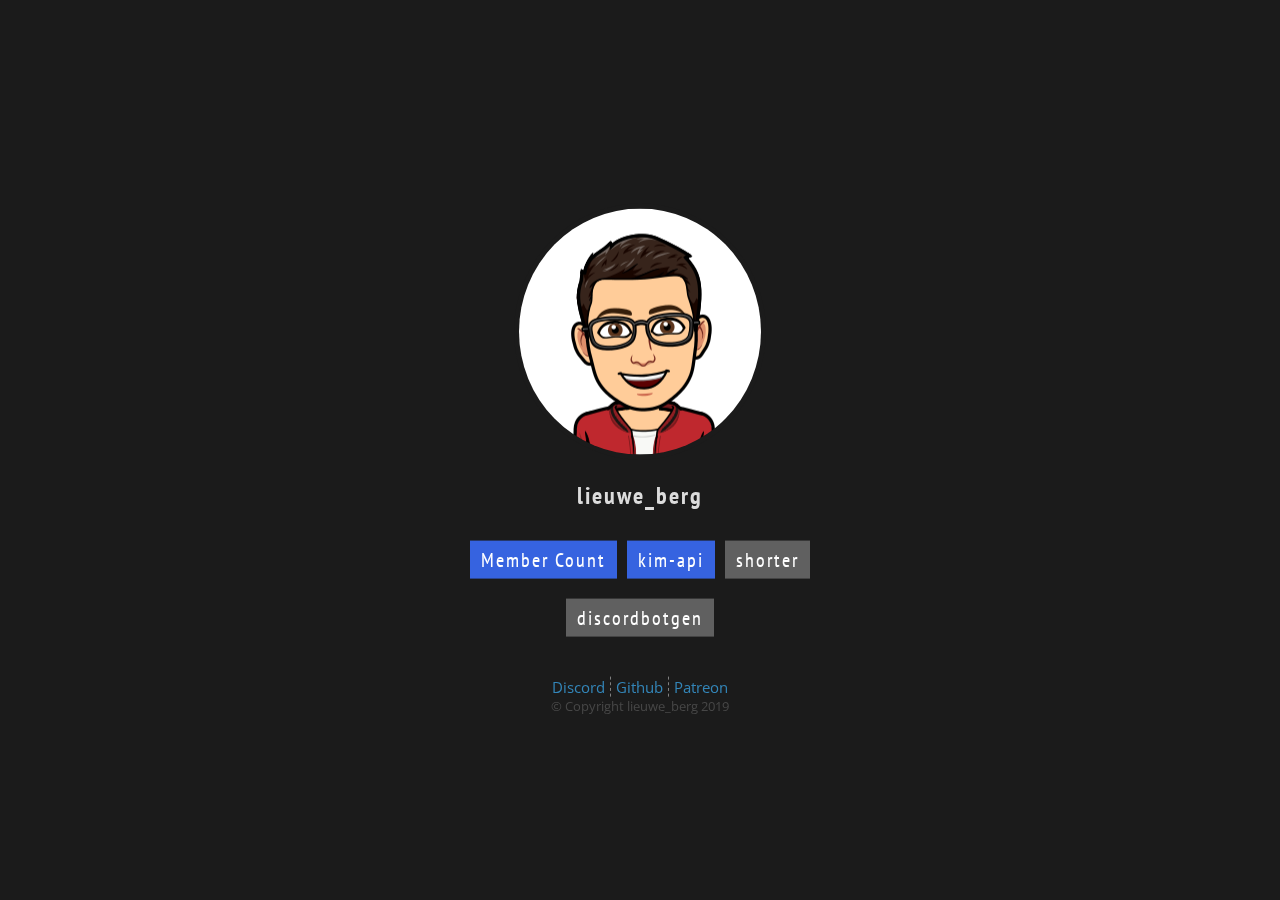
==== index.html @ f9e83baa "moved files to root" ====
<!DOCTYPE html>
<html lang="en">
<head>
    <meta charset="UTF-8">
    <meta name="viewport" content="width=device-width, initial-scale=1.0">
    <meta name="description" content="lieuwe_berg's website. Contains links to my various projects, and is where I host most of my projects.">
    <meta name="keywords" content="lieuwe,berg,lieuweberg,lieuwe_berg,member,count,membercount">
    <meta name="theme-color" content="#3663e0">

    <meta name="google-site-verification" content="DJAQJxr8yvXOwK5DV8HcX8gaXQCfw4MkWkRWyykpe2Y">

    <title>home | lieuweberg.com</title>
    
    <!-- Links -->
    <link rel="stylesheet" href="/css/index.css">
    <link href="https://fonts.googleapis.com/css?family=Open+Sans|PT+Sans+Narrow" rel="stylesheet">

    <!-- Icon -->
    <link rel="shortcut icon" type="image/x-icon" href="/images/icons/pfp.ico" />

</head>
<body>

    <div id="main-container">

        <img id="pfp" src="/images/icons/pfp.png" alt="profile picture">
        <h2>lieuwe_berg</h2>

        <div id="projects-container">
            <a href="/membercount">Member Count</a>
            <a href="https://npmjs.org/package/kim-api">kim-api</a>
            <a href="#" class="in-development">shorter</a>
        </div>

        <div id="projects-container">
            <a href="#" class="in-development">discordbotgen</a>
        </div>

        <div id="footer">
            <a href="https://discord.gg/dWMgWWw" target="_blank" class="first">Discord</a>
            <a href="https://github.com/lieuwe-berg" target="_blank">Github</a>
            <a href="https://patreon.com/member_count" target="_blank" class="last">Patreon</a>
            <p>© Copyright lieuwe_berg 2019</p>
        </div>

    </div>

</body>
</html>
---- css/index.css ----
body {
    margin: 0;
    background: #1b1b1b;
}

#main-container {
    position: fixed;
    top: 50%;
    left: 50%;
    transform: translate(-50%,-50%);

    display: flex;
    justify-content: center;
    align-content: center;
    flex-direction: column;
}

#projects-container {
  display: flex;
}

img#pfp {
    border: 1px solid #1b1b1b;
    border-radius: 50%;
    border-width: 5px;
    height: 40%;
    margin-left: auto;
    margin-right: auto;
}

h2 {
    color: #dcdcdc;
    font-family: 'PT Sans Narrow', Arial, Helvetica, sans-serif;
    text-align: center;
    letter-spacing: 2px;
}

#projects-container {
    display: flex;
    flex-wrap: wrap;
    justify-content: center;
}

#projects-container a {
    text-decoration: none;
    color: white;
    font-family: 'PT Sans Narrow', Arial, Helvetica, sans-serif;
    font-size: 20px;
    letter-spacing: 2px;

    margin: 10px 5px;
    padding: 6px 11px;

    background-color: #3663e0;
    border: 0px solid #3663e0;

    transition: background-color .3s ease-in-out;
}

#projects-container a:hover {
    background-color: #4b74e6;
}

.in-development {
    background-color: #606060 !important;
}

.in-development:hover {
    background-color: #676677 !important;
}

#footer {
    display: flex;
    justify-content: center;
}

#footer p {
    color: #474747;
    font-family: 'Open Sans', Arial, Helvetica, sans-serif;
    font-size: 13px;

    margin-top: 50px;
    position: absolute;
}

#footer a {
    text-decoration: none;
    color: #3386b9;
    font-family: 'Open Sans', Arial, Helvetica, sans-serif;
    font-size: 15px;

    margin-top: 30px;

    transition: letter-spacing .5s ease-in-out;
}

#footer a:not(.first) {
    padding-left: 5px;
    border-left: .5px dashed gray;
}

#footer a:not(.last) {
    padding-right: 5px;
}

#footer a:hover {
    letter-spacing: 1px;;
}
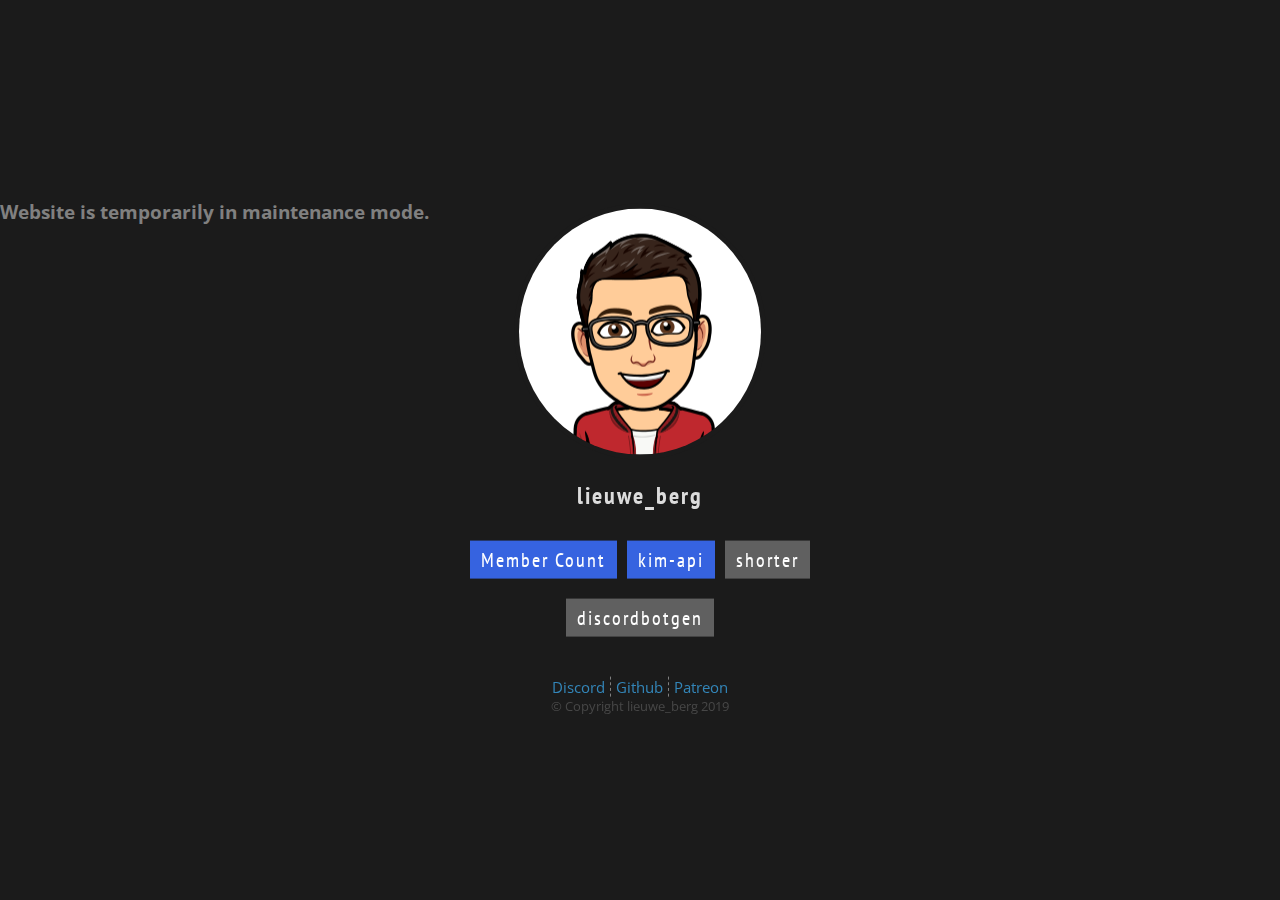
==== commit bb7fad3a: "Add maintenance notice" ====
--- a/index.html
+++ b/index.html
@@ -20,6 +20,10 @@
 
 </head>
 <body>
+
+    <div style="position: absolute; top: 20%; text-align: center;">
+        <h3 style="font-family: 'Open Sans', Arial, Helvetica, sans-serif; color: grey;">Website is temporarily in maintenance mode.</h3>
+    </div>
 
     <div id="main-container">
 
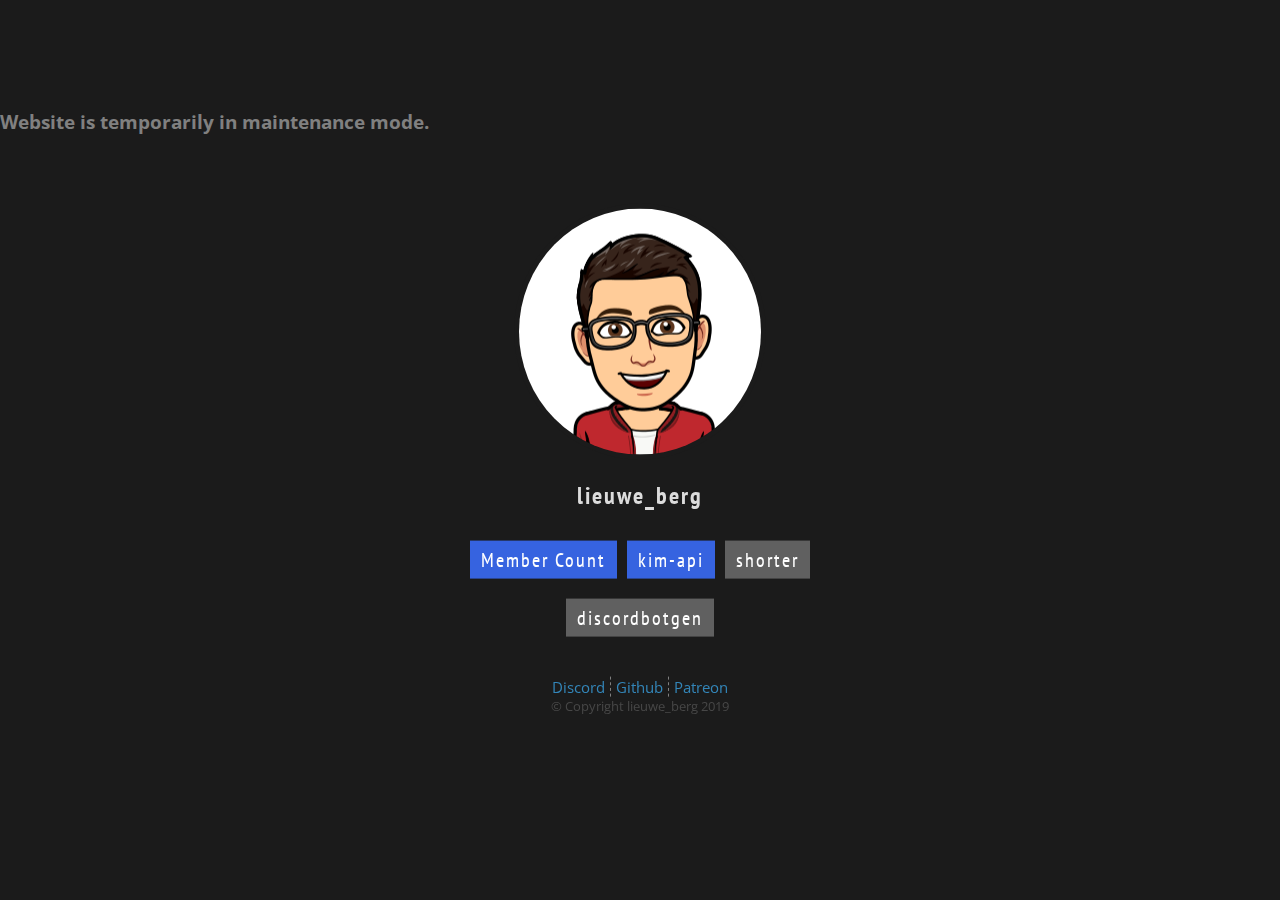
==== commit 71826ae9: "fix" ====
--- a/index.html
+++ b/index.html
@@ -21,7 +21,7 @@
 </head>
 <body>
 
-    <div style="position: absolute; top: 20%; text-align: center;">
+    <div style="position: absolute; top: 10%; display: flex; justify-content: center; align-content: center; flex-direction: column;">
         <h3 style="font-family: 'Open Sans', Arial, Helvetica, sans-serif; color: grey;">Website is temporarily in maintenance mode.</h3>
     </div>
 
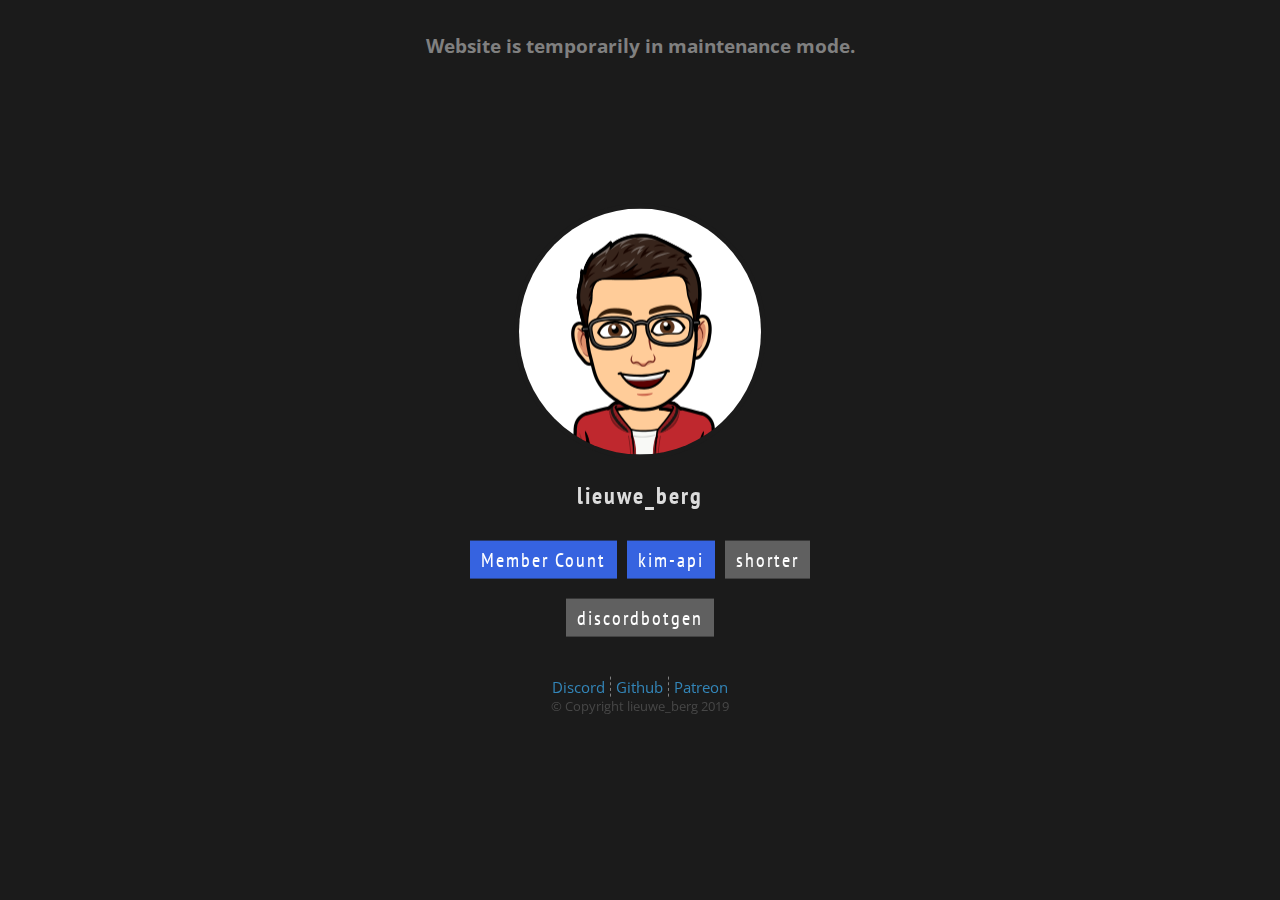
==== commit 2b792996: "Fix maintenance notice" ====
--- a/index.html
+++ b/index.html
@@ -21,7 +21,7 @@
 </head>
 <body>
 
-    <div style="position: absolute; top: 10%; display: flex; justify-content: center; align-content: center; flex-direction: column;">
+    <div style="position: absolute; text-align: center; transform: translate(-50%,-50%); left: 50%; top: 5%;">
         <h3 style="font-family: 'Open Sans', Arial, Helvetica, sans-serif; color: grey;">Website is temporarily in maintenance mode.</h3>
     </div>
 
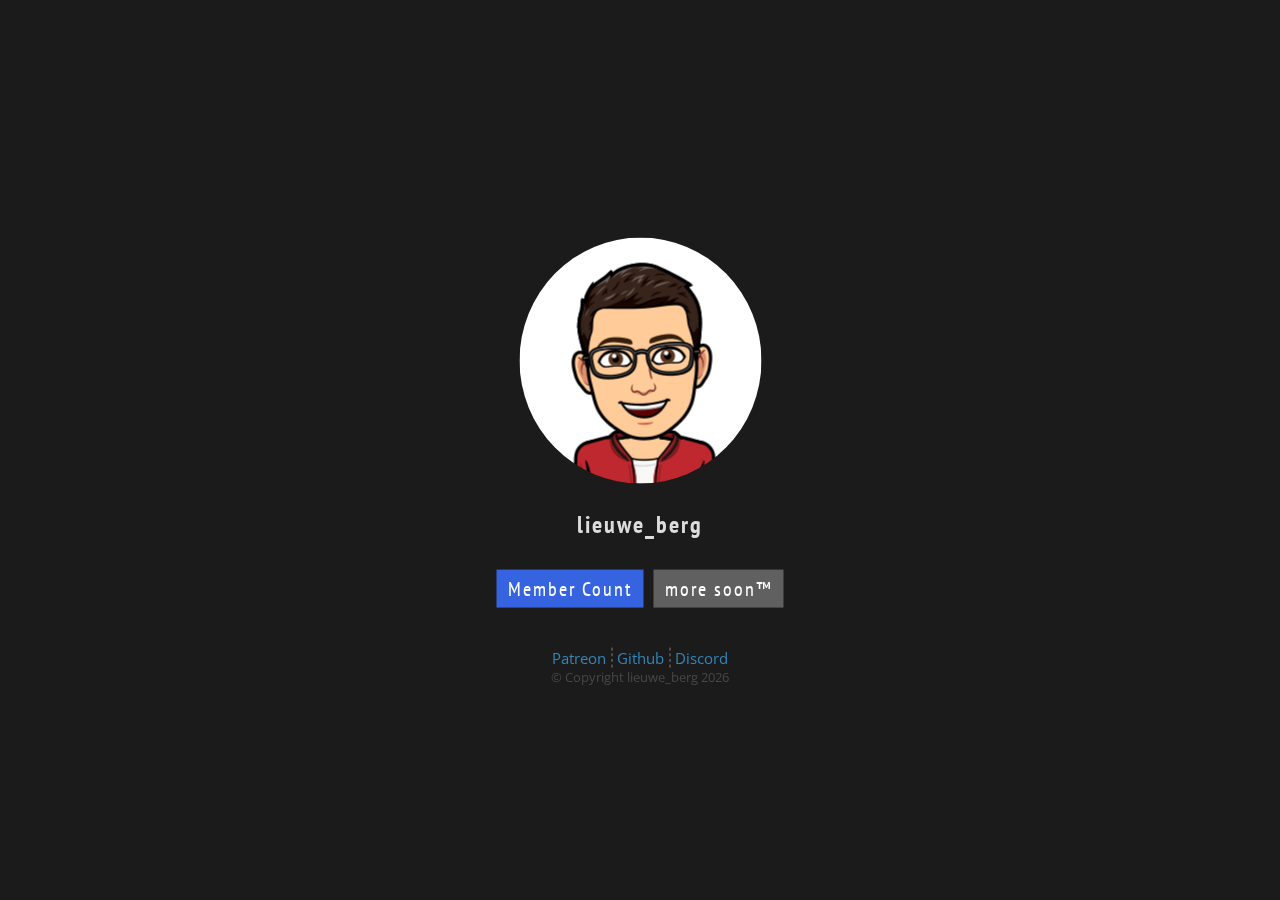
==== commit ea744a5a: "yee" ====
--- a/index.html
+++ b/index.html
@@ -9,7 +9,7 @@
 
     <meta name="google-site-verification" content="DJAQJxr8yvXOwK5DV8HcX8gaXQCfw4MkWkRWyykpe2Y">
 
-    <title>home | lieuweberg.com</title>
+    <title>lieuweberg.com</title>
     
     <!-- Links -->
     <link rel="stylesheet" href="/css/index.css">
@@ -21,33 +21,29 @@
 </head>
 <body>
 
-    <div style="position: absolute; text-align: center; transform: translate(-50%,-50%); left: 50%; top: 5%;">
-        <h3 style="font-family: 'Open Sans', Arial, Helvetica, sans-serif; color: grey;">Website is temporarily in maintenance mode.</h3>
-    </div>
-
     <div id="main-container">
 
         <img id="pfp" src="/images/icons/pfp.png" alt="profile picture">
         <h2>lieuwe_berg</h2>
 
         <div id="projects-container">
-            <a href="/membercount">Member Count</a>
-            <a href="https://npmjs.org/package/kim-api">kim-api</a>
-            <a href="#" class="in-development">shorter</a>
-        </div>
-
-        <div id="projects-container">
-            <a href="#" class="in-development">discordbotgen</a>
+            <a href="https://membercount.net">Member Count</a>
+            <a href="#" class="disabled">more soon™</a>
         </div>
 
         <div id="footer">
-            <a href="https://discord.gg/dWMgWWw" target="_blank" class="first">Discord</a>
+            <a href="https://patreon.com/member_count" target="_blank" class="first">Patreon</a>
             <a href="https://github.com/lieuwe-berg" target="_blank">Github</a>
-            <a href="https://patreon.com/member_count" target="_blank" class="last">Patreon</a>
-            <p>© Copyright lieuwe_berg 2019</p>
+            <a href="https://discord.gg/dWMgWWw" target="_blank" class="last">Discord</a>
+            <p>© Copyright lieuwe_berg <span id="year">0000</span></p>
         </div>
 
     </div>
 
 </body>
+
+<script>
+    document.getElementById("year").innerHTML = (new Date()).getUTCFullYear();
+</script>
+
 </html>--- a/css/index.css
+++ b/css/index.css
@@ -61,11 +61,11 @@
     background-color: #4b74e6;
 }
 
-.in-development {
+.disabled {
     background-color: #606060 !important;
 }
 
-.in-development:hover {
+.disabled:hover {
     background-color: #676677 !important;
 }
 
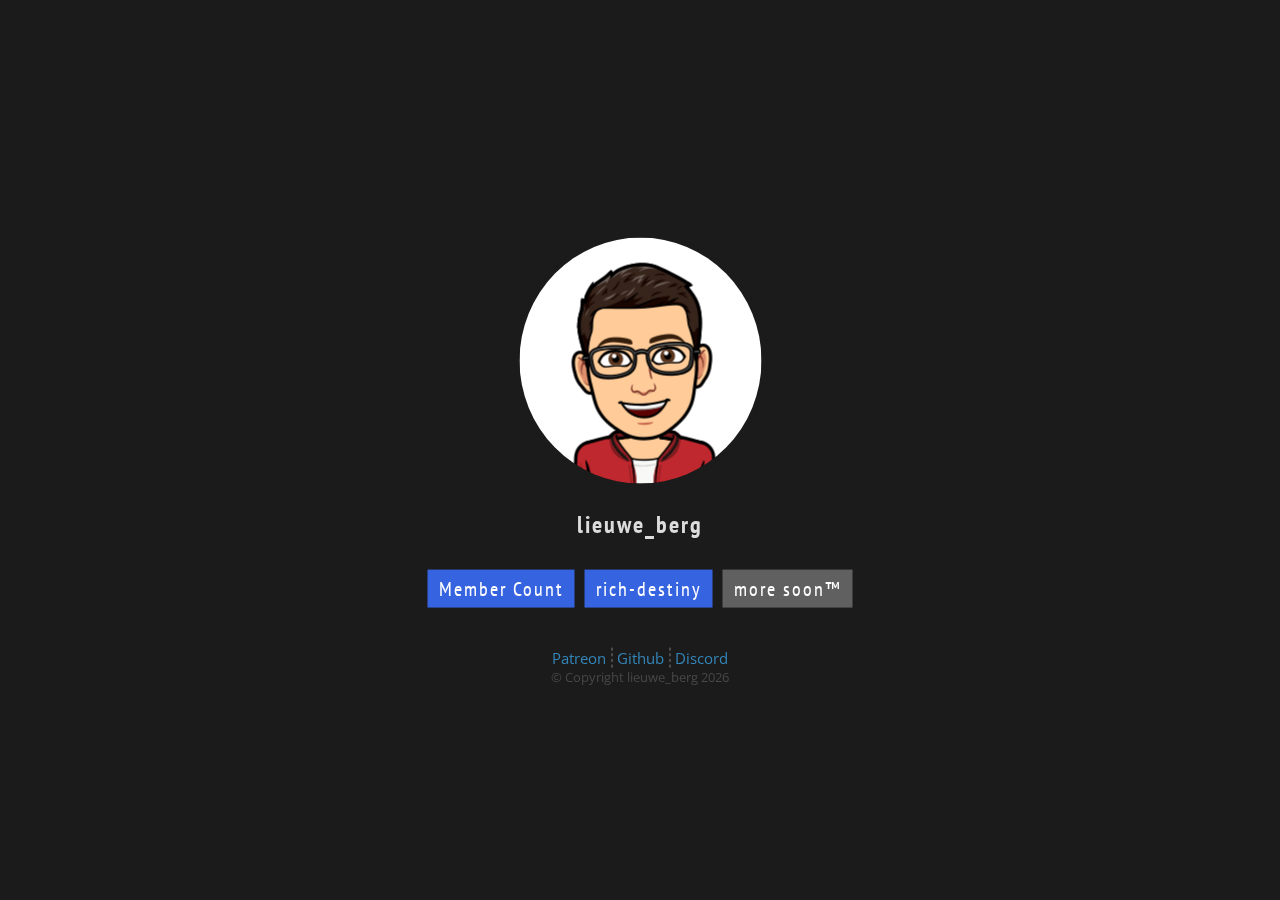
==== commit 3fe16ecf: "Final touches, use neue haas grotesk and automatically get direct download link" ====
--- a/index.html
+++ b/index.html
@@ -28,6 +28,7 @@
 
         <div id="projects-container">
             <a href="https://membercount.net">Member Count</a>
+            <a href="/rich-destiny">rich-destiny</a>
             <a href="#" class="disabled">more soon™</a>
         </div>
 
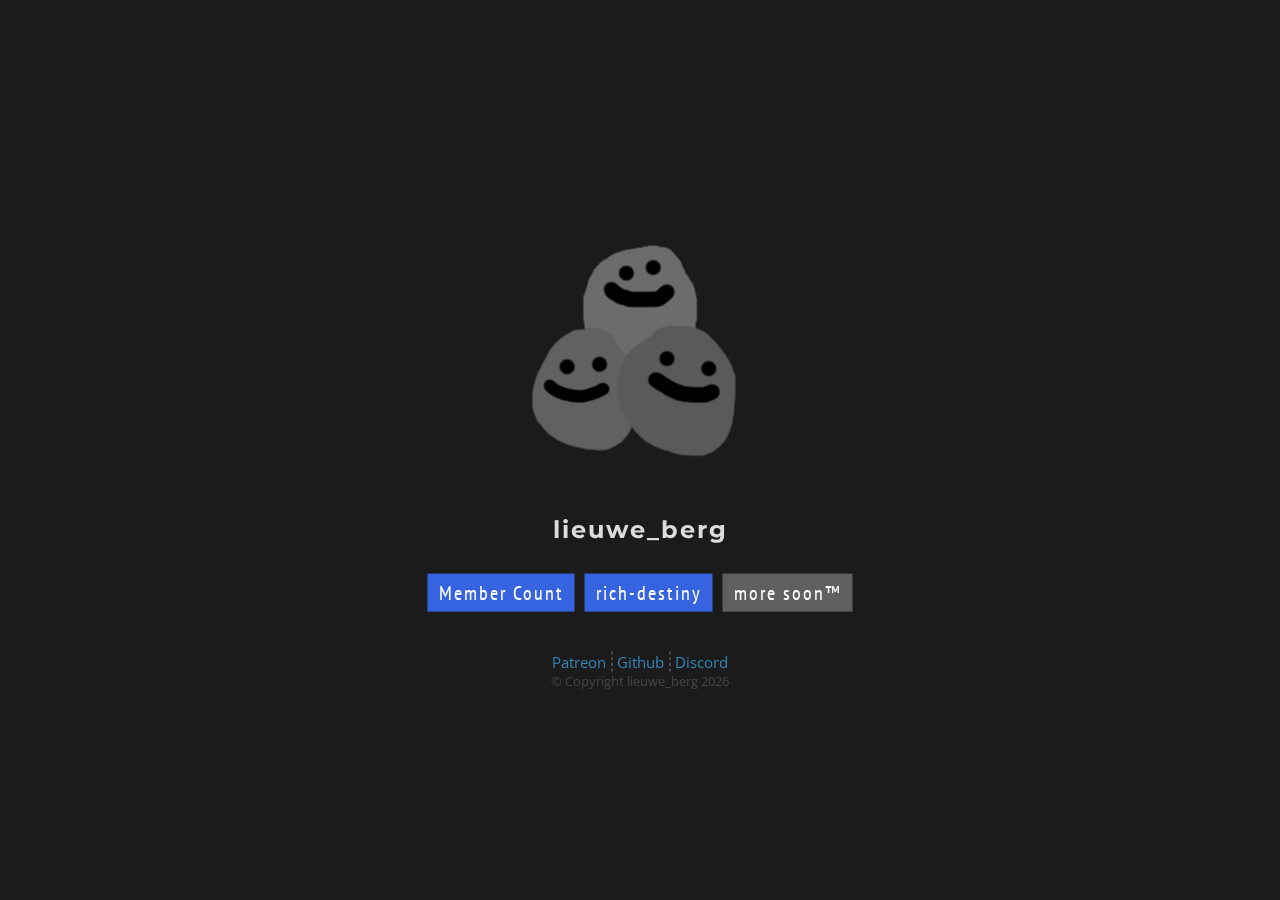
==== commit 13445fce: "not writing 10s of commit messages so this is the replacement" ====
--- a/index.html
+++ b/index.html
@@ -13,7 +13,8 @@
     
     <!-- Links -->
     <link rel="stylesheet" href="/css/index.css">
-    <link href="https://fonts.googleapis.com/css?family=Open+Sans|PT+Sans+Narrow" rel="stylesheet">
+    <link rel="preconnect" href="https://fonts.gstatic.com">
+    <link href="https://fonts.googleapis.com/css2?family=Montserrat&family=Open+Sans&family=PT+Sans+Narrow&display=swap" rel="stylesheet">
 
     <!-- Icon -->
     <link rel="shortcut icon" type="image/x-icon" href="/images/icons/pfp.ico" />
@@ -23,7 +24,7 @@
 
     <div id="main-container">
 
-        <img id="pfp" src="/images/icons/pfp.png" alt="profile picture">
+        <img id="pfp" src="/images/icons/pfp.png" width="256px" alt="profile picture">
         <h2>lieuwe_berg</h2>
 
         <div id="projects-container">
--- a/css/index.css
+++ b/css/index.css
@@ -30,7 +30,7 @@
 
 h2 {
     color: #dcdcdc;
-    font-family: 'PT Sans Narrow', Arial, Helvetica, sans-serif;
+    font-family: 'Montserrat', Arial, Helvetica, sans-serif;
     text-align: center;
     letter-spacing: 2px;
 }
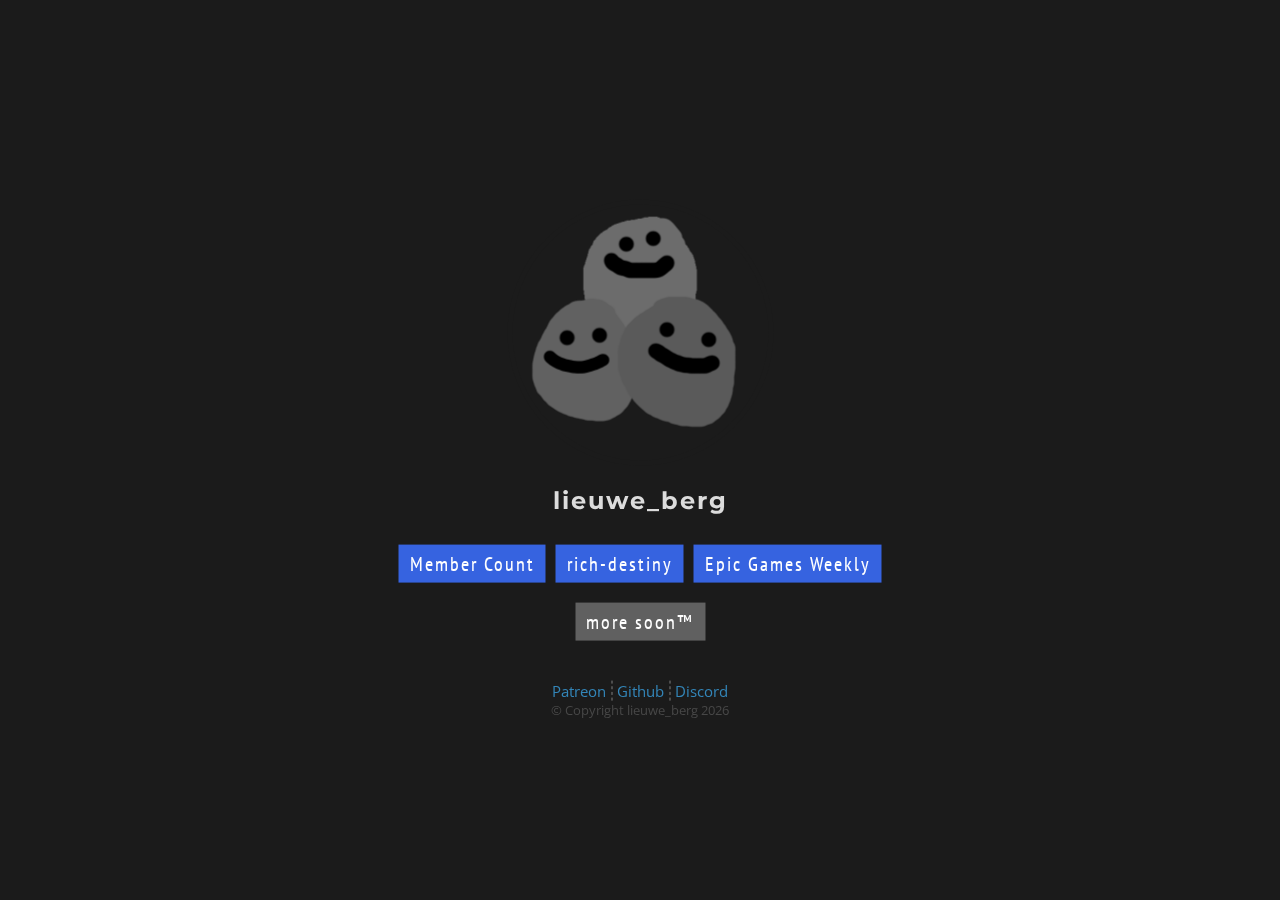
==== commit 05d27c48: "now hosting the site myself with caddy, added egw page" ====
--- a/index.html
+++ b/index.html
@@ -12,28 +12,31 @@
     <title>lieuweberg.com</title>
     
     <!-- Links -->
-    <link rel="stylesheet" href="/css/index.css">
     <link rel="preconnect" href="https://fonts.gstatic.com">
     <link href="https://fonts.googleapis.com/css2?family=Montserrat&family=Open+Sans&family=PT+Sans+Narrow&display=swap" rel="stylesheet">
+    <link rel="stylesheet" href="/css/index.css">
 
     <!-- Icon -->
     <link rel="shortcut icon" type="image/x-icon" href="/images/icons/pfp.ico" />
 
 </head>
 <body>
-
-    <div id="main-container">
+    <div class="main-container">
 
         <img id="pfp" src="/images/icons/pfp.png" width="256px" alt="profile picture">
         <h2>lieuwe_berg</h2>
 
-        <div id="projects-container">
+        <div class="projects-container">
             <a href="https://membercount.net">Member Count</a>
             <a href="/rich-destiny">rich-destiny</a>
+            <a href="/epicgamesweekly">Epic Games Weekly</a>
+        </div>
+
+        <div class="projects-container">
             <a href="#" class="disabled">more soon™</a>
         </div>
 
-        <div id="footer">
+        <div class="footer">
             <a href="https://patreon.com/member_count" target="_blank" class="first">Patreon</a>
             <a href="https://github.com/lieuwe-berg" target="_blank">Github</a>
             <a href="https://discord.gg/dWMgWWw" target="_blank" class="last">Discord</a>
@@ -41,7 +44,6 @@
         </div>
 
     </div>
-
 </body>
 
 <script>
--- a/css/index.css
+++ b/css/index.css
@@ -3,7 +3,7 @@
     background: #1b1b1b;
 }
 
-#main-container {
+.main-container {
     position: fixed;
     top: 50%;
     left: 50%;
@@ -13,10 +13,6 @@
     justify-content: center;
     align-content: center;
     flex-direction: column;
-}
-
-#projects-container {
-  display: flex;
 }
 
 img#pfp {
@@ -35,13 +31,13 @@
     letter-spacing: 2px;
 }
 
-#projects-container {
+.projects-container {
     display: flex;
     flex-wrap: wrap;
     justify-content: center;
 }
 
-#projects-container a {
+.projects-container a {
     text-decoration: none;
     color: white;
     font-family: 'PT Sans Narrow', Arial, Helvetica, sans-serif;
@@ -57,7 +53,7 @@
     transition: background-color .3s ease-in-out;
 }
 
-#projects-container a:hover {
+.projects-container a:hover {
     background-color: #4b74e6;
 }
 
@@ -69,12 +65,12 @@
     background-color: #676677 !important;
 }
 
-#footer {
+.footer {
     display: flex;
     justify-content: center;
 }
 
-#footer p {
+.footer p {
     color: #474747;
     font-family: 'Open Sans', Arial, Helvetica, sans-serif;
     font-size: 13px;
@@ -83,7 +79,7 @@
     position: absolute;
 }
 
-#footer a {
+.footer a {
     text-decoration: none;
     color: #3386b9;
     font-family: 'Open Sans', Arial, Helvetica, sans-serif;
@@ -94,15 +90,15 @@
     transition: letter-spacing .5s ease-in-out;
 }
 
-#footer a:not(.first) {
+.footer a:not(.first) {
     padding-left: 5px;
     border-left: .5px dashed gray;
 }
 
-#footer a:not(.last) {
+.footer a:not(.last) {
     padding-right: 5px;
 }
 
-#footer a:hover {
+.footer a:hover {
     letter-spacing: 1px;;
 }